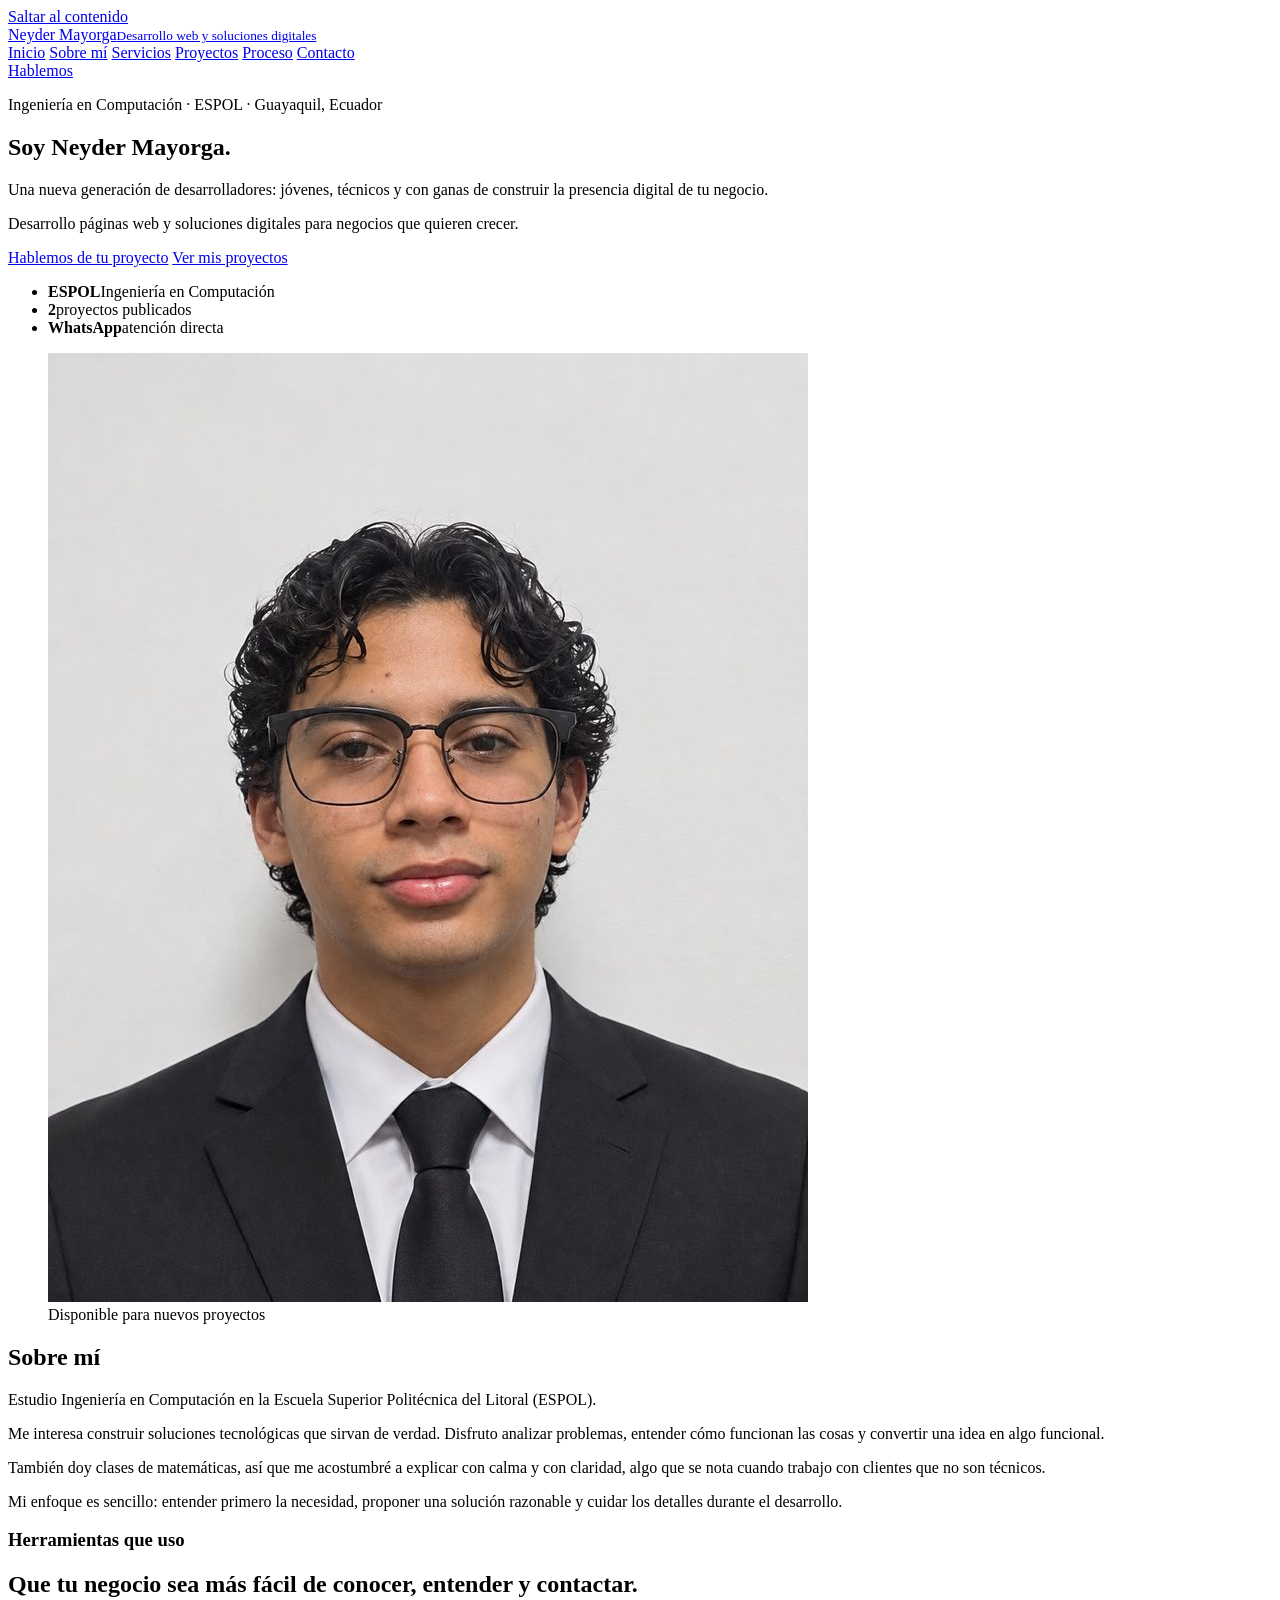
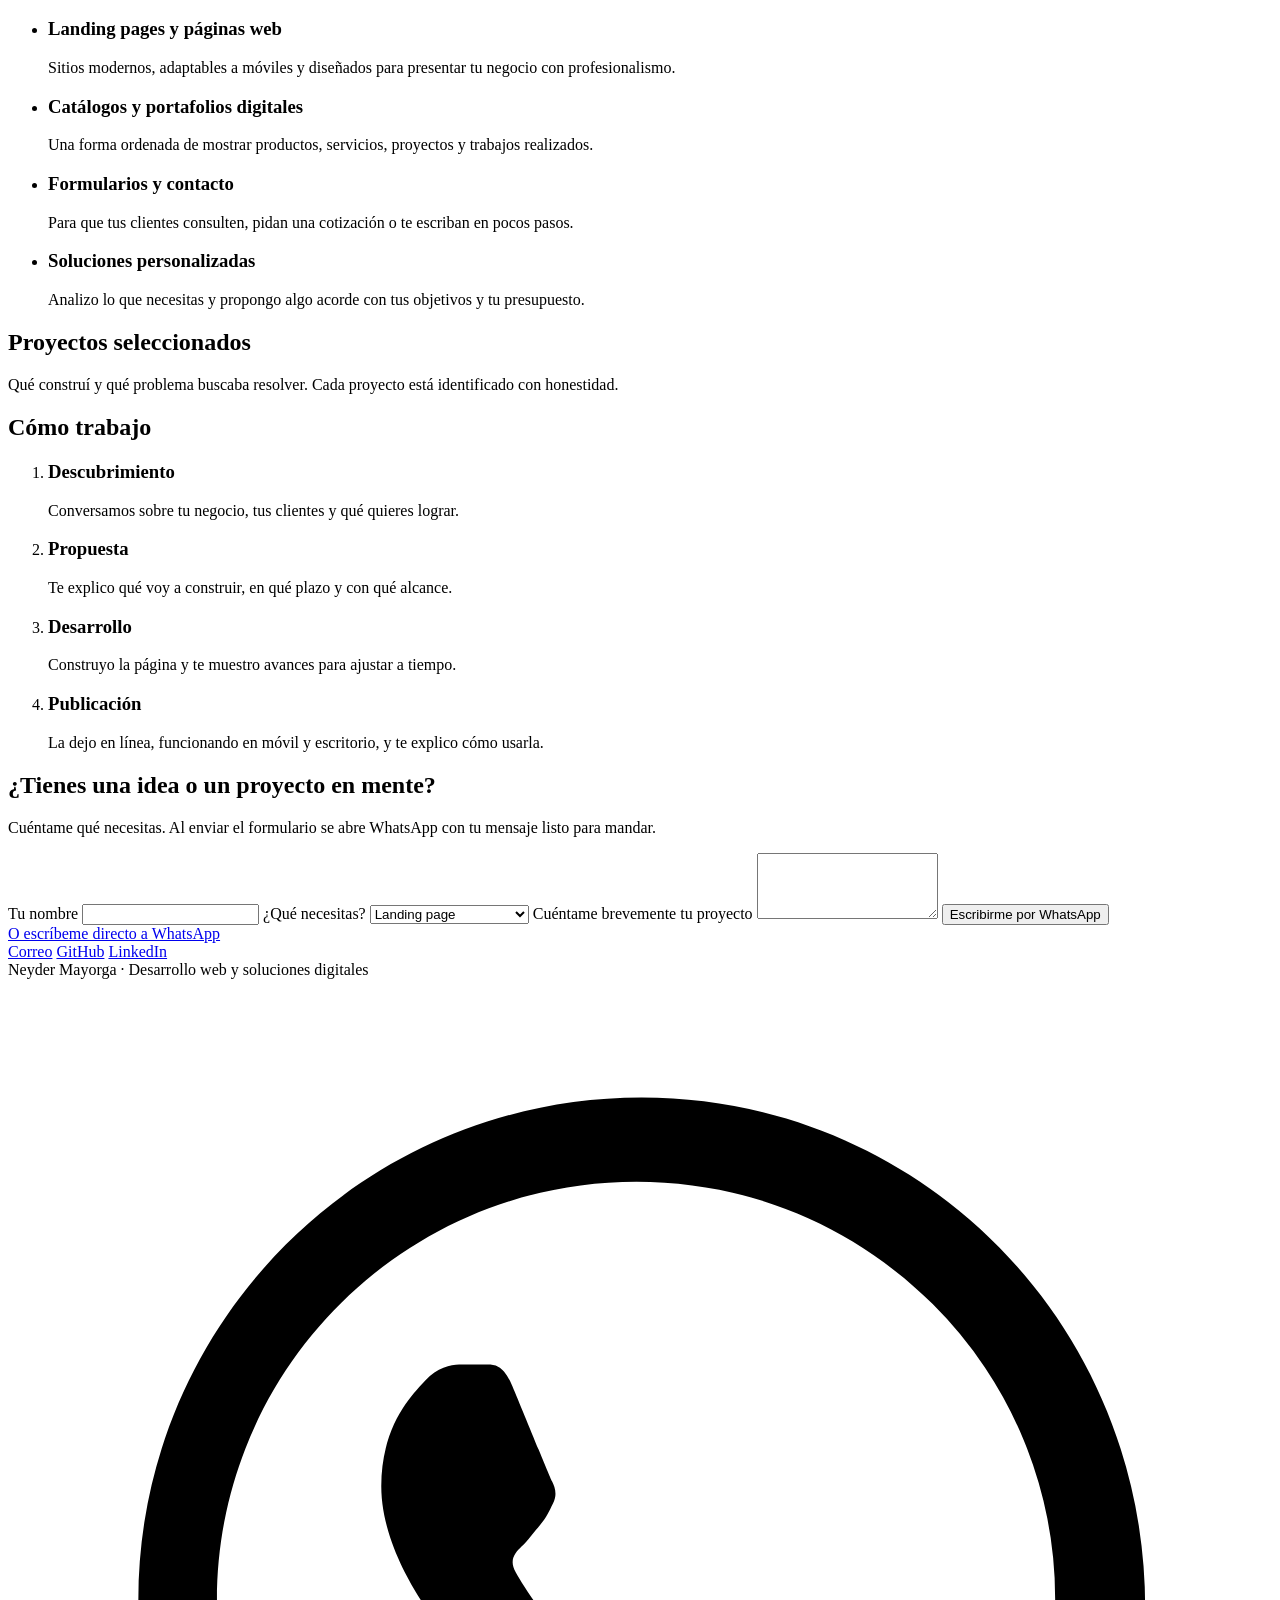
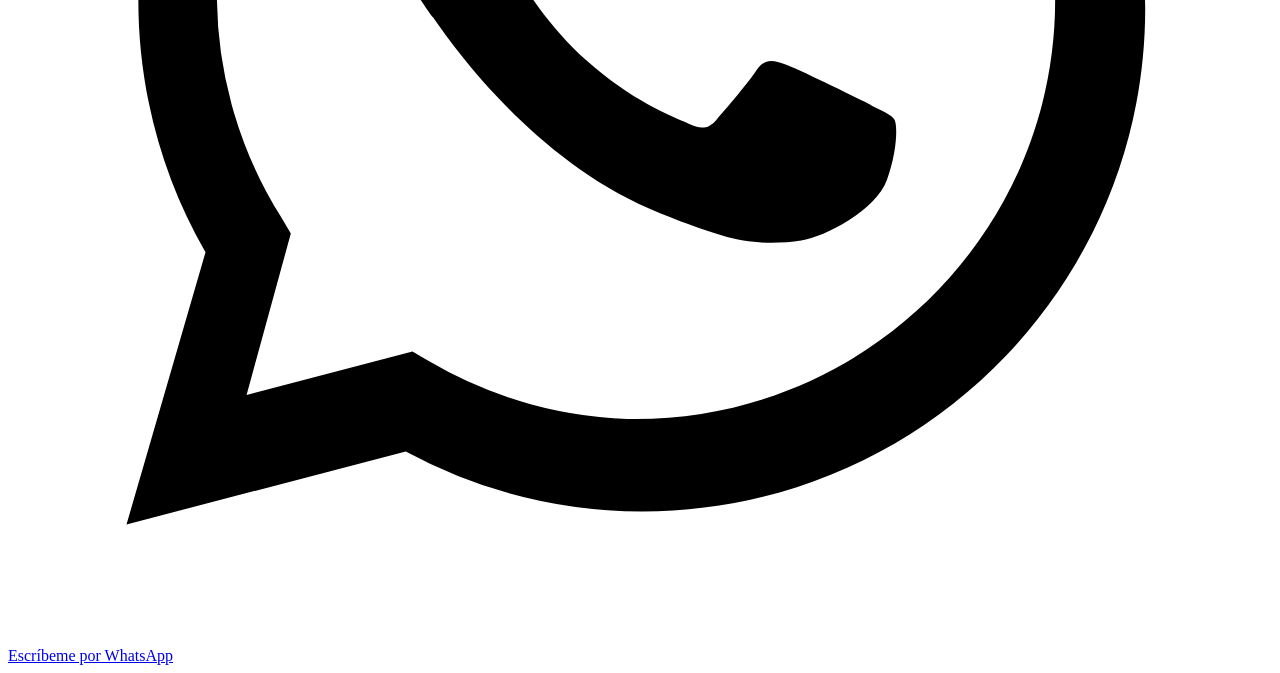
==== Index.html @ 8cccf662 "Pagina web" ====
<!DOCTYPE html>
<html lang="es">
<head>
<meta charset="UTF-8">
<meta name="viewport" content="width=device-width, initial-scale=1">
<title>Neyder Mayorga | Desarrollo web y soluciones digitales</title>
<meta name="description" content="Estudiante de Ingeniería en Computación en ESPOL. Desarrollo landing pages, catálogos y formularios para negocios en Guayaquil y todo Ecuador.">
<meta property="og:title" content="Neyder Mayorga | Desarrollo web">
<meta property="og:description" content="Páginas web y soluciones digitales claras, funcionales y profesionales.">
<meta property="og:type" content="website">
<meta name="theme-color" content="#14305f">
<link rel="icon" href="data:image/svg+xml,<svg xmlns='http://www.w3.org/2000/svg' viewBox='0 0 100 100'><rect width='100' height='100' rx='24' fill='%2314305f'/><text x='50' y='71' font-size='62' text-anchor='middle' font-family='serif' fill='white'>N</text></svg>">
<link rel="preconnect" href="https://fonts.googleapis.com">
<link rel="preconnect" href="https://fonts.gstatic.com" crossorigin>
<link href="https://fonts.googleapis.com/css2?family=Instrument+Serif:ital@0;1&family=Manrope:wght@400;500;600;700&display=swap" rel="stylesheet">
<link rel="stylesheet" href="styles.css">
</head>
<body>
<a class="skip" href="#contenido">Saltar al contenido</a>
<div class="frame">
  <aside class="rail">
    <a class="brand" href="#inicio">Neyder Mayorga<small>Desarrollo web y soluciones digitales</small></a>
    <nav aria-label="Principal">
      <a href="#inicio">Inicio</a>
      <a href="#sobre-mi">Sobre mí</a>
      <a href="#servicios">Servicios</a>
      <a href="#proyectos">Proyectos</a>
      <a href="#proceso">Proceso</a>
      <a href="#contacto">Contacto</a>
    </nav>
    <a class="btn" data-wa href="https://wa.me/593968548680?text=Hola%20Neyder%2C%20vi%20tu%20portafolio%20y%20me%20gustar%C3%ADa%20hablar%20de%20un%20proyecto.">Hablemos</a>
  </aside>

  <main id="contenido">
    <section class="hero" id="inicio">
      <div class="hero-grid">
        <div class="hero-text">
          <p class="role">Ingeniería en Computación · ESPOL · Guayaquil, Ecuador</p>
          <h1>Soy Neyder Mayorga.</h1>
          <span class="rule" aria-hidden="true"></span>
          <p class="lead">Una nueva generación de desarrolladores: jóvenes, técnicos y con ganas de construir la presencia digital de tu negocio.</p>
          <p class="lead lead-2">Desarrollo páginas web y soluciones digitales para negocios que quieren crecer.</p>
          <div class="actions">
            <a class="btn" data-wa href="https://wa.me/593968548680?text=Hola%20Neyder%2C%20vi%20tu%20portafolio%20y%20me%20gustar%C3%ADa%20hablar%20de%20un%20proyecto.">Hablemos de tu proyecto</a>
            <a class="btn btn-ghost" href="#proyectos">Ver mis proyectos</a>
          </div>
          <ul class="trust">
            <li><strong>ESPOL</strong>Ingeniería en Computación</li>
            <li><strong>2</strong>proyectos publicados</li>
            <li><strong>WhatsApp</strong>atención directa</li>
          </ul>
        </div>
        <figure id="photo">
          <img src="img/neyder.jpg" alt="Retrato de Neyder Mayorga" width="760" height="949">
          <figcaption class="badge"><i></i>Disponible para nuevos proyectos</figcaption>
        </figure>
      </div>
    </section>





    <section id="sobre-mi">
      <h2 class="reveal">Sobre mí</h2>
      <div class="about-grid reveal">
        <div class="about-text">
          <p>Estudio Ingeniería en Computación en la Escuela Superior Politécnica del Litoral (ESPOL).</p>
          <p>Me interesa construir soluciones tecnológicas que sirvan de verdad. Disfruto analizar problemas, entender cómo funcionan las cosas y convertir una idea en algo funcional.</p>
          <p>También doy clases de matemáticas, así que me acostumbré a explicar con calma y con claridad, algo que se nota cuando trabajo con clientes que no son técnicos.</p>
          <p>Mi enfoque es sencillo: entender primero la necesidad, proponer una solución razonable y cuidar los detalles durante el desarrollo.</p>
        </div>
      </div>
      <div class="tools reveal"><h3>Herramientas que uso</h3><ul id="tools"></ul></div>
    </section>
    <section id="servicios">
      <h2 class="reveal">Que tu negocio sea más fácil de conocer, entender y contactar.</h2>
      <ul class="rows">
        <li class="reveal"><h3>Landing pages y páginas web</h3><p>Sitios modernos, adaptables a móviles y diseñados para presentar tu negocio con profesionalismo.</p></li>
        <li class="reveal"><h3>Catálogos y portafolios digitales</h3><p>Una forma ordenada de mostrar productos, servicios, proyectos y trabajos realizados.</p></li>
        <li class="reveal"><h3>Formularios y contacto</h3><p>Para que tus clientes consulten, pidan una cotización o te escriban en pocos pasos.</p></li>
        <li class="reveal"><h3>Soluciones personalizadas</h3><p>Analizo lo que necesitas y propongo algo acorde con tus objetivos y tu presupuesto.</p></li>
      </ul>
    </section>
    <section id="proyectos">
      <h2 class="reveal">Proyectos seleccionados</h2>
      <p class="sub reveal">Qué construí y qué problema buscaba resolver. Cada proyecto está identificado con honestidad.</p>
      <div id="projects"></div>
    </section>
    <section id="proceso">
      <h2 class="reveal">Cómo trabajo</h2>
      <ol class="steps reveal">
        <li><h3>Descubrimiento</h3><p>Conversamos sobre tu negocio, tus clientes y qué quieres lograr.</p></li>
        <li><h3>Propuesta</h3><p>Te explico qué voy a construir, en qué plazo y con qué alcance.</p></li>
        <li><h3>Desarrollo</h3><p>Construyo la página y te muestro avances para ajustar a tiempo.</p></li>
        <li><h3>Publicación</h3><p>La dejo en línea, funcionando en móvil y escritorio, y te explico cómo usarla.</p></li>
      </ol>
    </section>
    <section id="contacto">
      <h2 class="reveal">¿Tienes una idea o un proyecto en mente?</h2>
      <p class="sub reveal">Cuéntame qué necesitas. Al enviar el formulario se abre WhatsApp con tu mensaje listo para mandar.</p>
      <form id="contact-form" class="reveal" novalidate>
        <label for="name">Tu nombre</label>
        <input id="name" name="name" autocomplete="name" required>
        <label for="type">¿Qué necesitas?</label>
        <select id="type" name="type"><option>Landing page</option><option>Página de servicios</option><option>Catálogo digital</option><option>Formulario de contacto</option><option>Otra cosa</option></select>
        <label for="msg">Cuéntame brevemente tu proyecto</label>
        <textarea id="msg" name="msg" rows="4" required></textarea>
        <p class="error" id="form-error" role="alert" hidden>Completa tu nombre y una breve descripción para continuar.</p>
        <button class="btn" type="submit">Escribirme por WhatsApp</button>
      </form>
      <a class="btn btn-ghost wa-direct" data-wa href="https://wa.me/593968548680?text=Hola%20Neyder%2C%20vi%20tu%20portafolio%20y%20me%20gustar%C3%ADa%20hablar%20de%20un%20proyecto.">O escríbeme directo a WhatsApp</a>
      <div class="links">
        <a id="mail-link" href="#">Correo</a>
        <a id="gh-link" href="#" target="_blank" rel="noopener">GitHub</a>
        <a id="li-link" href="#" target="_blank" rel="noopener">LinkedIn</a>
      </div>
      <footer>Neyder Mayorga · Desarrollo web y soluciones digitales</footer>
    </section>
  </main>
</div>

<a class="wa-float" data-wa href="https://wa.me/593968548680?text=Hola%20Neyder%2C%20vi%20tu%20portafolio%20y%20me%20gustar%C3%ADa%20hablar%20de%20un%20proyecto." aria-label="Escribirme por WhatsApp">
  <svg viewBox="0 0 32 32" aria-hidden="true"><path d="M16.04 3C9 3 3.3 8.7 3.3 15.73c0 2.25.59 4.45 1.7 6.38L3 29l7.07-1.85a12.7 12.7 0 0 0 5.97 1.52h.01c7.03 0 12.74-5.7 12.74-12.73C28.8 8.7 23.07 3 16.04 3zm0 23.33h-.01a10.6 10.6 0 0 1-5.4-1.48l-.39-.23-4.2 1.1 1.12-4.09-.25-.42a10.57 10.57 0 0 1-1.62-5.48c0-5.85 4.76-10.6 10.62-10.6 2.83 0 5.5 1.1 7.5 3.1a10.52 10.52 0 0 1 3.1 7.5c0 5.85-4.77 10.6-10.63 10.6zm5.83-7.94c-.32-.16-1.9-.94-2.2-1.04-.3-.11-.51-.16-.73.16-.21.32-.83 1.04-1.02 1.26-.19.21-.37.24-.7.08-.32-.16-1.35-.5-2.58-1.6-.95-.85-1.6-1.9-1.78-2.22-.19-.32-.02-.5.14-.66.15-.14.32-.37.48-.56.16-.19.21-.32.32-.54.11-.21.05-.4-.03-.56-.08-.16-.73-1.76-1-2.4-.26-.63-.53-.54-.73-.55h-.62c-.21 0-.56.08-.85.4-.29.32-1.12 1.1-1.12 2.68s1.15 3.1 1.31 3.32c.16.21 2.26 3.45 5.47 4.84.76.33 1.36.53 1.83.68.77.24 1.47.21 2.02.13.62-.09 1.9-.78 2.17-1.53.27-.75.27-1.4.19-1.53-.08-.13-.29-.21-.61-.37z"/></svg>
  <span>Escríbeme por WhatsApp</span>
</a>
<script src="script.js"></script>
</body>
</html>
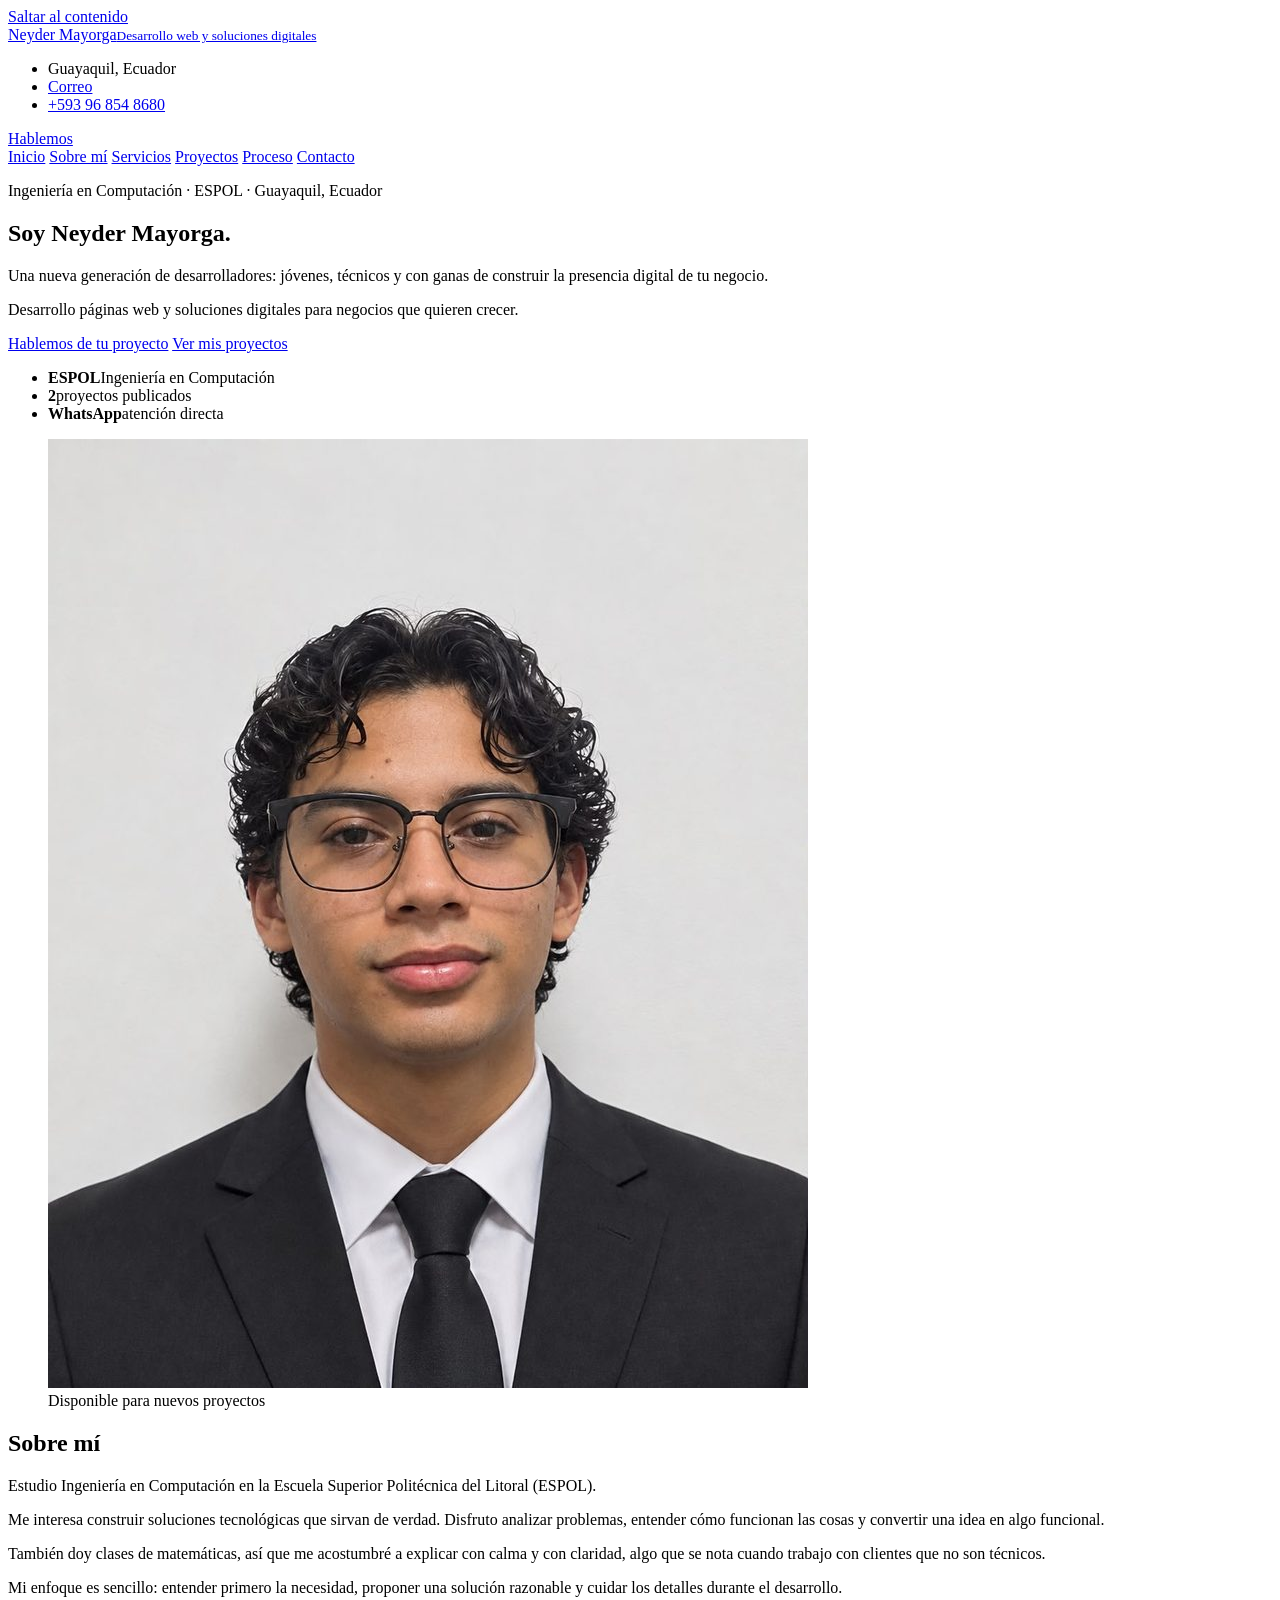
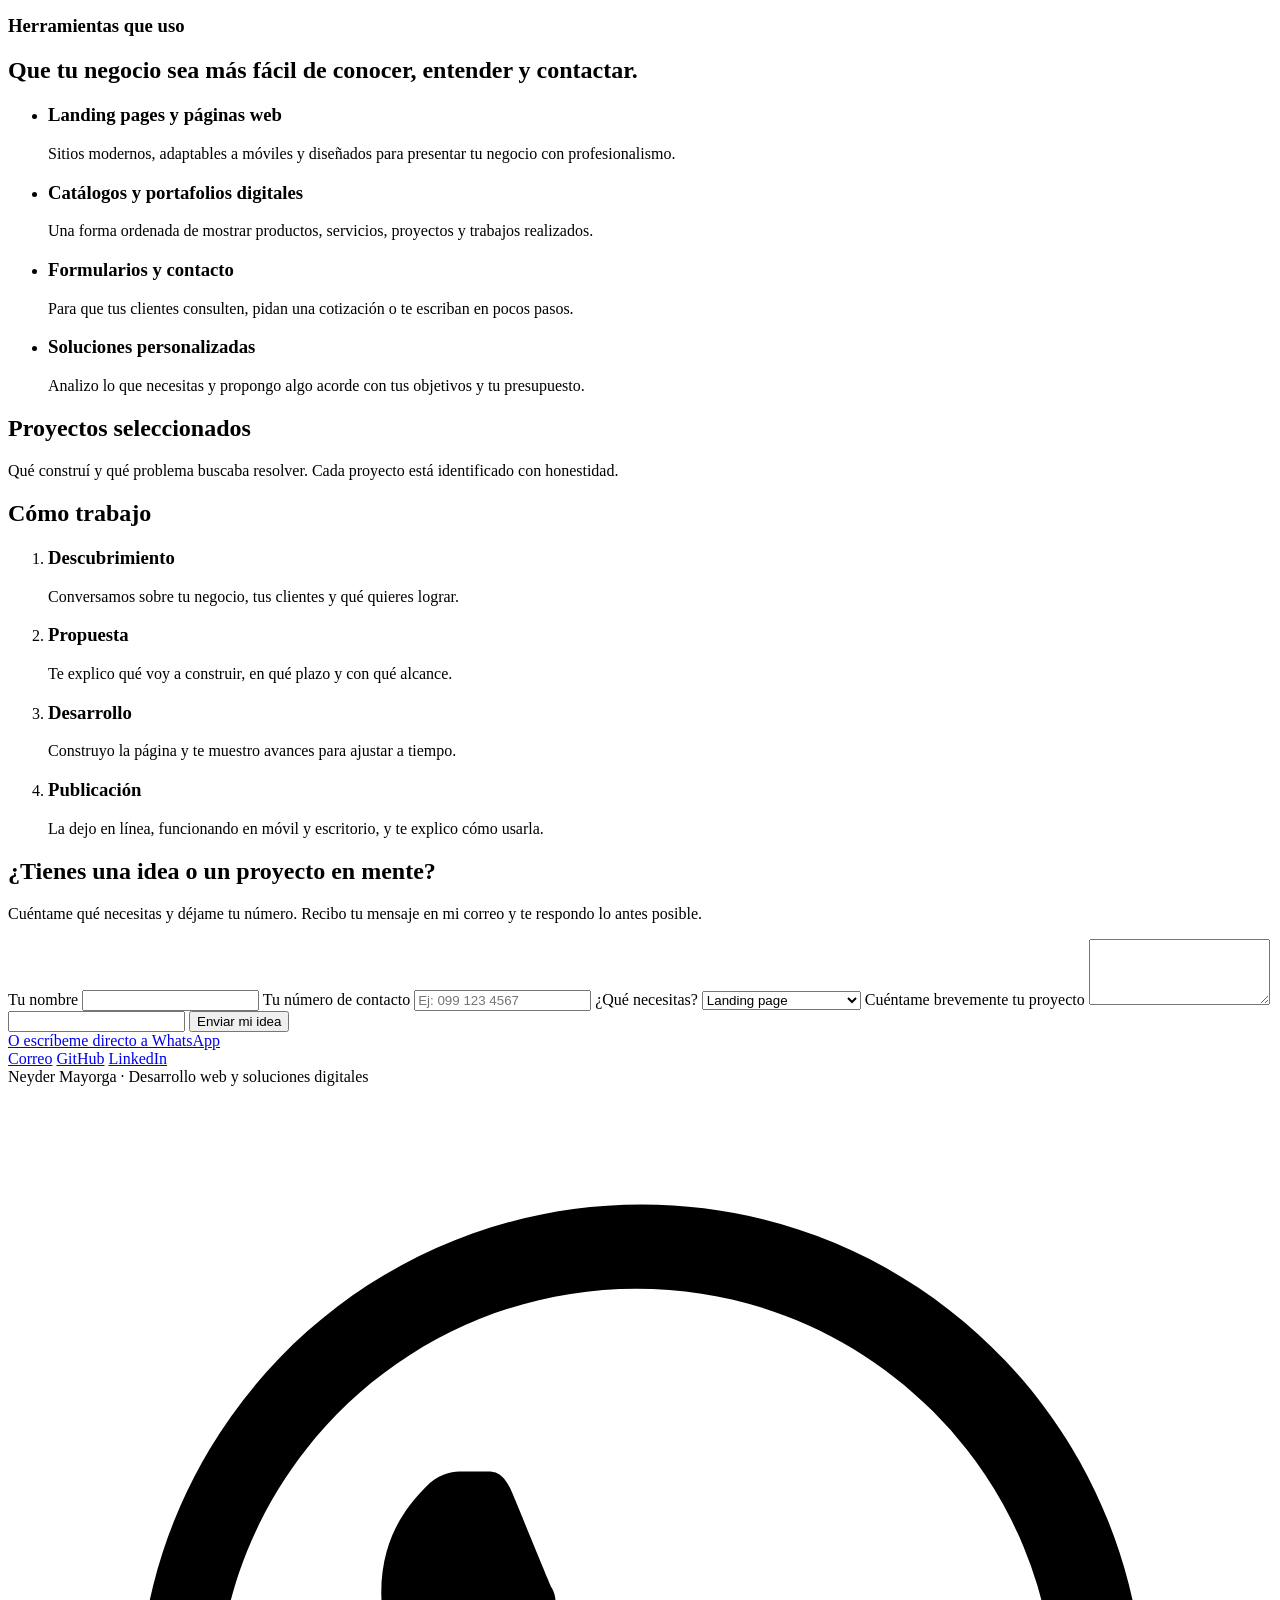
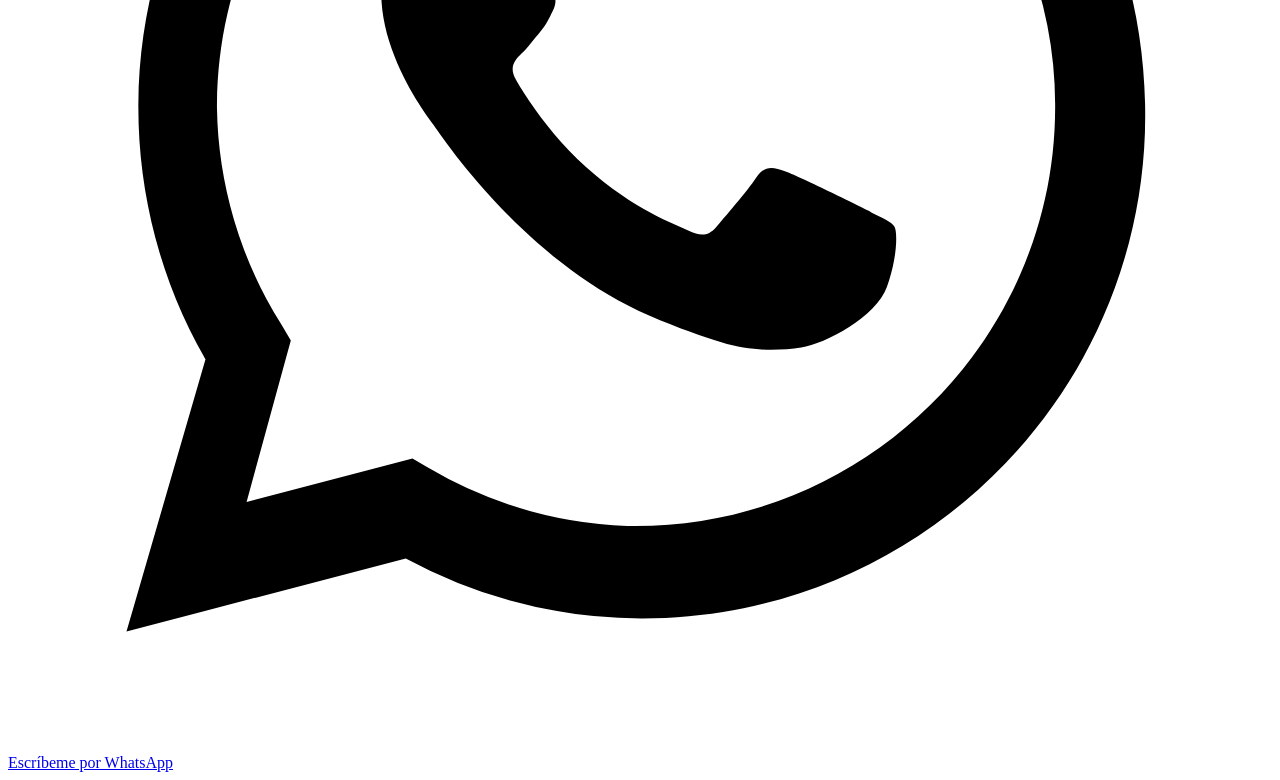
==== commit a1817534: "Actualizacion" ====
--- a/Index.html
+++ b/Index.html
@@ -20,6 +20,15 @@
 <div class="frame">
   <aside class="rail">
     <a class="brand" href="#inicio">Neyder Mayorga<small>Desarrollo web y soluciones digitales</small></a>
+    <ul class="rail-info">
+      <li>Guayaquil, Ecuador</li>
+      <li><a id="rail-mail" href="#">Correo</a></li>
+      <li><a data-wa href="#">+593 96 854 8680</a></li>
+    </ul>
+    <a class="btn" data-wa href="https://wa.me/593968548680?text=Hola%20Neyder%2C%20vi%20tu%20portafolio%20y%20me%20gustar%C3%ADa%20hablar%20de%20un%20proyecto.">Hablemos</a>
+  </aside>
+
+  <header class="topbar" id="topbar">
     <nav aria-label="Principal">
       <a href="#inicio">Inicio</a>
       <a href="#sobre-mi">Sobre mí</a>
@@ -28,8 +37,7 @@
       <a href="#proceso">Proceso</a>
       <a href="#contacto">Contacto</a>
     </nav>
-    <a class="btn" data-wa href="https://wa.me/593968548680?text=Hola%20Neyder%2C%20vi%20tu%20portafolio%20y%20me%20gustar%C3%ADa%20hablar%20de%20un%20proyecto.">Hablemos</a>
-  </aside>
+  </header>
 
   <main id="contenido">
     <section class="hero" id="inicio">
@@ -98,16 +106,20 @@
     </section>
     <section id="contacto">
       <h2 class="reveal">¿Tienes una idea o un proyecto en mente?</h2>
-      <p class="sub reveal">Cuéntame qué necesitas. Al enviar el formulario se abre WhatsApp con tu mensaje listo para mandar.</p>
+      <p class="sub reveal">Cuéntame qué necesitas y déjame tu número. Recibo tu mensaje en mi correo y te respondo lo antes posible.</p>
       <form id="contact-form" class="reveal" novalidate>
         <label for="name">Tu nombre</label>
         <input id="name" name="name" autocomplete="name" required>
+        <label for="phone">Tu número de contacto</label>
+        <input id="phone" name="phone" type="tel" inputmode="tel" autocomplete="tel" placeholder="Ej: 099 123 4567" required>
         <label for="type">¿Qué necesitas?</label>
         <select id="type" name="type"><option>Landing page</option><option>Página de servicios</option><option>Catálogo digital</option><option>Formulario de contacto</option><option>Otra cosa</option></select>
         <label for="msg">Cuéntame brevemente tu proyecto</label>
         <textarea id="msg" name="msg" rows="4" required></textarea>
-        <p class="error" id="form-error" role="alert" hidden>Completa tu nombre y una breve descripción para continuar.</p>
-        <button class="btn" type="submit">Escribirme por WhatsApp</button>
+        <input class="hp" type="text" name="_honey" tabindex="-1" autocomplete="off" aria-hidden="true">
+        <p class="error" id="form-error" role="alert" hidden></p>
+        <p class="form-ok" id="form-ok" role="status" hidden>¡Listo! Recibí tu idea. Te respondo muy pronto por el número que dejaste.</p>
+        <button class="btn" id="form-btn" type="submit">Enviar mi idea</button>
       </form>
       <a class="btn btn-ghost wa-direct" data-wa href="https://wa.me/593968548680?text=Hola%20Neyder%2C%20vi%20tu%20portafolio%20y%20me%20gustar%C3%ADa%20hablar%20de%20un%20proyecto.">O escríbeme directo a WhatsApp</a>
       <div class="links">
